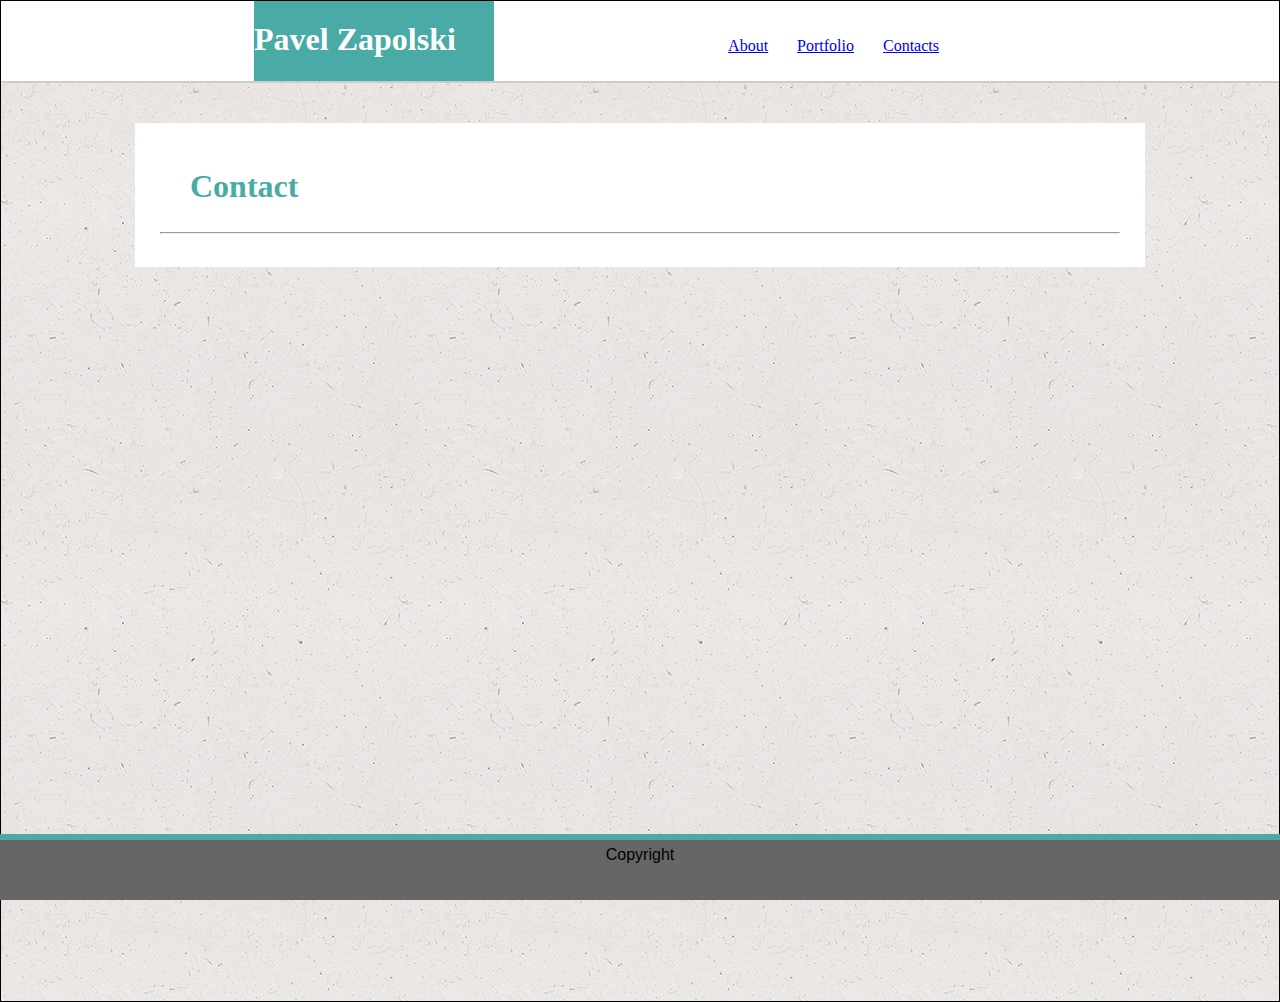
==== contact.html @ 158731cd "test check in" ====
<!DOCTYPE html>
<html lang="en-us">
<head>
    <title>About me!</title>
    <link href ="assets/css/styleContacts.css" type="text/css" rel="stylesheet" />
</head>
<body>
    
    <div id="header">
        <h1 class="yourName">Pavel Zapolski</h1>

    
    
    <nav class="nav">
            <a class="about" href="index.html">About</a>
            <a class="portfolio" href="portfolio.html">Portfolio</a>
            <a href="contact.html">Contacts</a>
            </nav>
    </div>

<div id="contentArea">
 <h2 class="contact">Contact</h2>
 <hr>

 
<div id="footer">
<p class="footer">Copyright</p>
</div>

    
</body>

</html>
---- assets/css/styleContacts.css ----
body {
    width:auto;
    height:1000px;
    margin:0px;
    background-image: url("../images/ep_naturalwhite.png");
    border:1px solid black;}

#header {
    mrgin:-8px auto 0px -10px;
    border-bottom: 2px solid #cccccc;
    width:100%;
    height:80px;
    background-color:white;}
    

.yourName {
    font-size:32px;
    color:white;
    padding-top:20px;
    margin-top:0px;
    margin-left:19.8%;
    width:240px;
    height:60px;
    background-color:#4aaaa5;}

.nav    {
    text-align:right;
    margin-top:-65px;
    margin-right:340px;
    }



#contentArea {background-color:white;
            width:960px;
            margin:40px auto 100px auto;
            padding:25px;}
    
.contact {
color:#4aaaa5;
font-size:32px;
margin-left:30px;
margin-top:20px;}

.footer {
    position:fixed;
    left:0px;
    right:0px;
    bottom:-16px;
    height:60px;
    background-color:#666666;
    text-align:center;
    border-top:6px solid #4aaaa5;}

h1,h2 {
    font-family:Georgia,'Times New Roman', Times, serif;}

p {
    font-family: Arial, Helvetica, sans-serif;
    line-height: 30px;}

.img {
    float:left;
    padding:10px 20px 10px 0px;
}

.about {
    padding-right:25px;}

.portfolio {
    padding-right:25px;
}
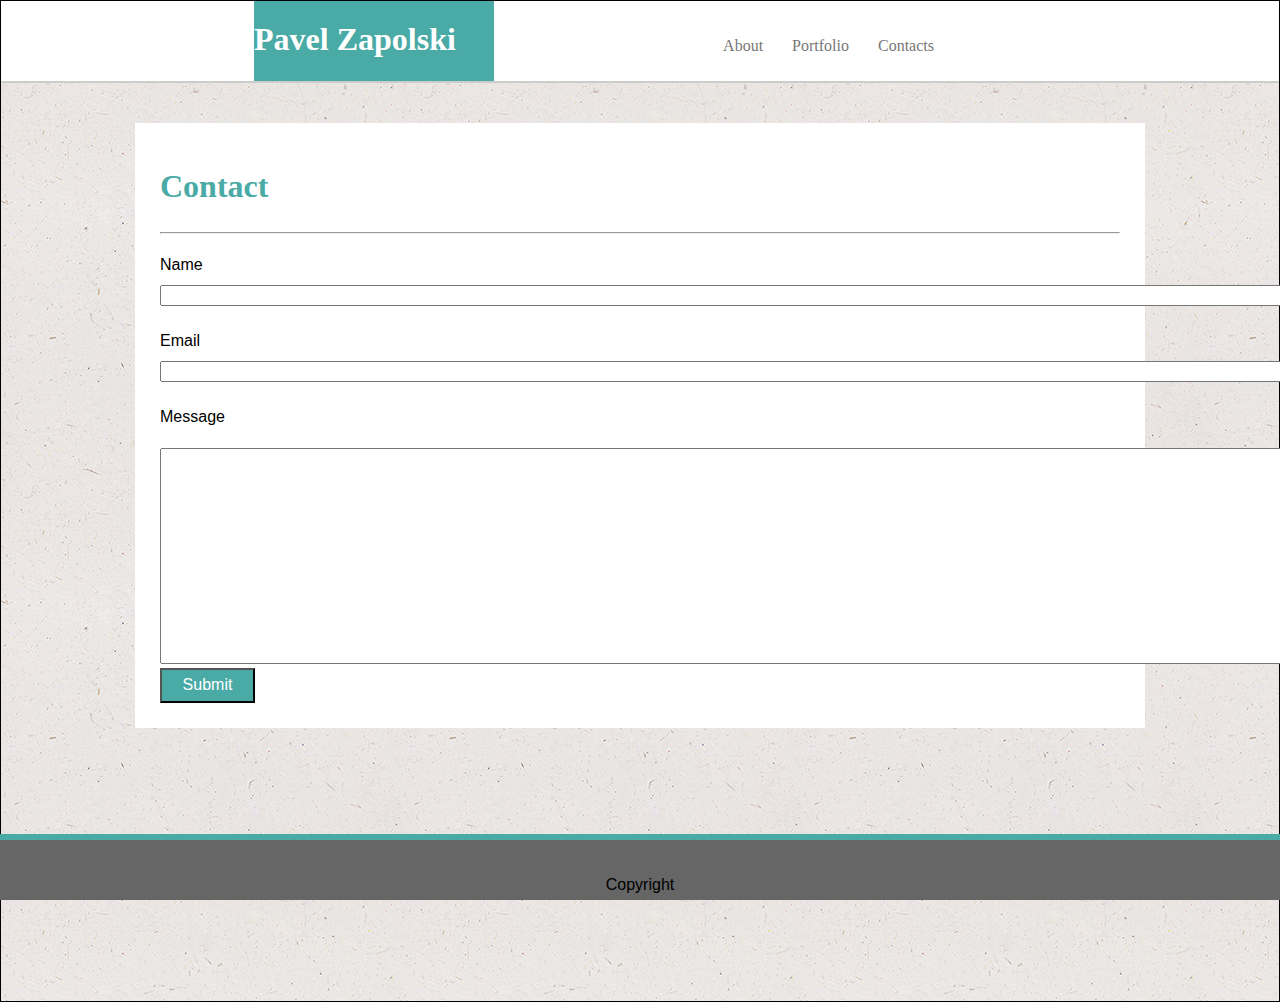
==== commit 7dbc9835: "initial check in" ====
--- a/contact.html
+++ b/contact.html
@@ -2,7 +2,7 @@
 <html lang="en-us">
 <head>
     <title>About me!</title>
-    <link href ="assets/css/styleContacts.css" type="text/css" rel="stylesheet" />
+    <link href ="assets/css/styleContact.css" type="text/css" rel="stylesheet" />
 </head>
 <body>
     
@@ -14,14 +14,29 @@
     <nav class="nav">
             <a class="about" href="index.html">About</a>
             <a class="portfolio" href="portfolio.html">Portfolio</a>
-            <a href="contact.html">Contacts</a>
+            <a class="contact" href="contact.html">Contacts</a>
             </nav>
     </div>
 
 <div id="contentArea">
- <h2 class="contact">Contact</h2>
+ <h2 class="contactH">Contact</h2>
  <hr>
 
+ 
+     <p>Name <br>
+         <input type="text" name="name" maxlength="100" size="158" />
+     </p>
+ 
+     <p>Email <br>
+        <input type="text" name="email" size="158" maxlength="100" />
+    </p>
+    
+    <p> <label for="message">Message</label> </p>
+    <textarea name="comments" cols="156" rows="14"></textarea>
+
+<br>
+    <input class="submit" type="submit" value="Submit" />
+</div>
  
 <div id="footer">
 <p class="footer">Copyright</p>
--- a/assets/css/styleContact.css
+++ b/assets/css/styleContact.css
@@ -0,0 +1,77 @@
+body {
+    width:auto;
+    height:1000px;
+    margin:0px;
+    background-image: url("../images/ep_naturalwhite.png");
+    border:1px solid black;}
+
+#header {
+    mrgin:-8px auto 0px -10px;
+    border-bottom: 2px solid #cccccc;
+    width:100%;
+    height:80px;
+    background-color:white;}
+    
+
+.yourName {
+    font-size:32px;
+    color:white;
+    padding-top:20px;
+    margin-top:0px;
+    margin-left:19.8%;
+    width:240px;
+    height:60px;
+    background-color:#4aaaa5;}
+
+.nav    {
+    text-align:right;
+    margin-top:-65px;
+    margin-right:320px; }
+
+    
+
+
+
+
+#contentArea {background-color:white;
+            width:960px;
+            margin:40px auto 100px auto;
+            padding:25px;}
+    
+.contactH {
+color:#4aaaa5;
+font-size:32px;
+margin-left:0px;
+margin-top:20px;}
+
+.footer {
+    position:fixed;
+    left:0px;
+    right:0px;
+    bottom:-16px;
+    height:60px;
+    background-color:#666666;
+    text-align:center;
+    line-height: 90px;
+    border-top:6px solid #4aaaa5;}
+
+h1,h2 {
+    font-family:Georgia,'Times New Roman', Times, serif;}
+
+p {
+        font-family: Arial, Helvetica, sans-serif;
+        line-height: 30px;}    
+
+.submit { background-color:#4aaaa5;
+        color:white;
+        font-size:100%;
+        width:95px;
+        height:35px;}
+
+.about, .portfolio, .contact {
+            text-decoration: none;
+            color:#777777;
+            padding-right:25px;}
+
+
+
